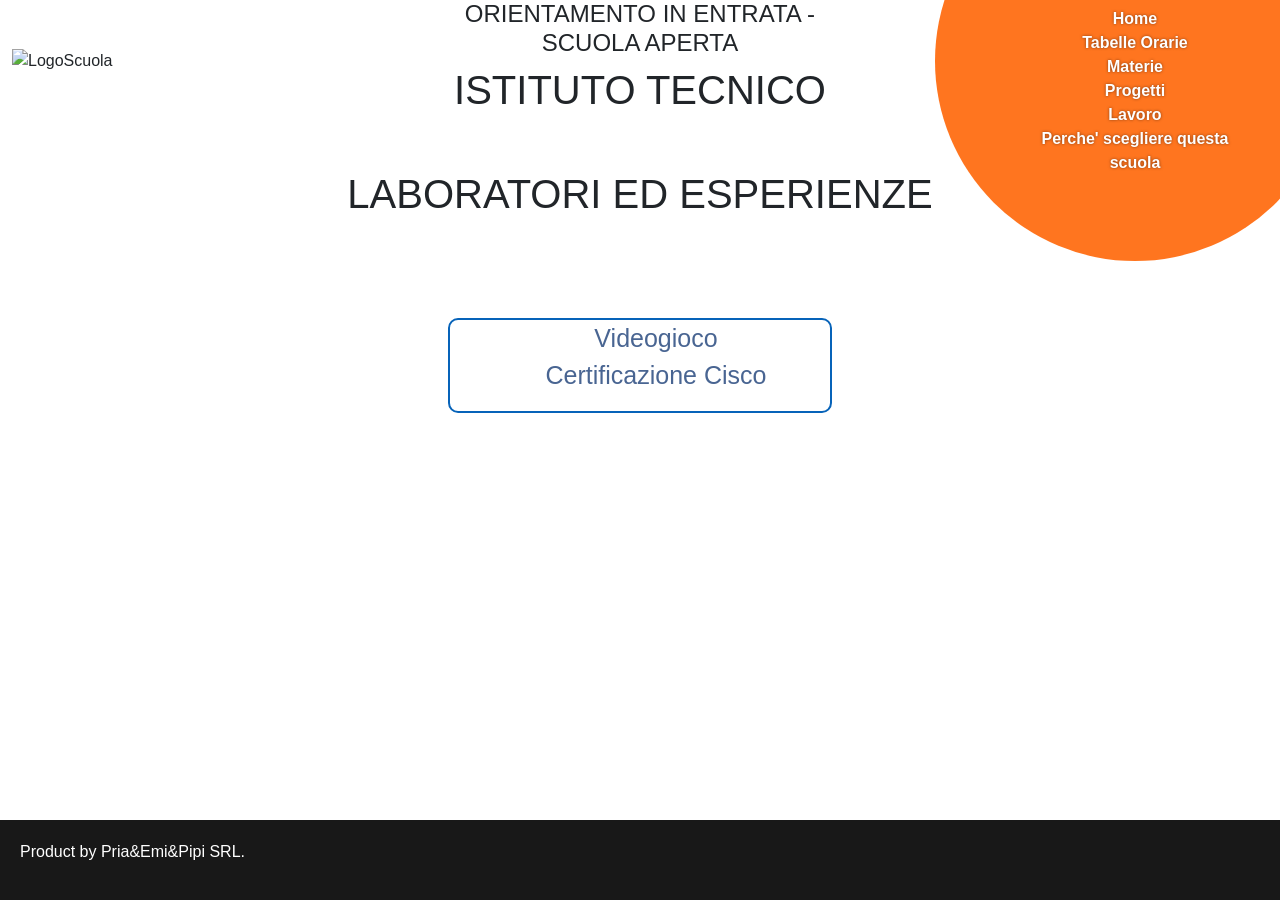
==== esperienze.html @ 30d4882c "tabelle" ====
<!DOCTYPE html>
<html lang="en">
<head>
    <meta charset="utf-8">
    <meta name="viewport" content="width=device-width, initial-scale=1">

    <link rel="stylesheet" href="style.css">
    <link rel="stylesheet" href="index.css">
    <link rel="icon" href="assets/logo.png">
    <link href="https://cdn.jsdelivr.net/npm/bootstrap@5.0.2/dist/css/bootstrap.min.css" rel="stylesheet"
        integrity="sha384-EVSTQN3/azprG1Anm3QDgpJLIm9Nao0Yz1ztcQTwFspd3yD65VohhpuuCOmLASjC" crossorigin="anonymous">
    <title>Tabelle Orarie</title>
</head>

<header class="container-fluid position-relative">
    <div class="row d-flex align-items-center">
        <div class="col-4">
            <img id="logo" src="assets/logo.png" alt="LogoScuola">
        </div>
        <div class="col-4 text-center">
            <h4>ORIENTAMENTO IN ENTRATA - SCUOLA APERTA</h4>
            <h1>ISTITUTO TECNICO</h1>
        </div>
        <div class="col-4 d-flex justify-content-end position-relative">
            <nav id="nav-circle" class="d-flex gap-3 center">
                <div>
                    <a class="nav-link text-white fw-bold" href="index.html">Home</a>
                    <a class="nav-link text-white fw-bold" href="tabella.html">Tabelle Orarie</a>
                    <a class="nav-link text-white fw-bold" href="#">Materie</a>
                    <a class="nav-link text-white fw-bold" href="#">Progetti</a>
                    <a class="nav-link text-white fw-bold" href="#">Lavoro</a>
                    <a class="nav-link text-white fw-bold" href="#">Perche' scegliere questa scuola</a>
                </div>
            </nav>
        </div>
    </div>
</header>
<body id="esperienze">
    <h1 class="text-center mt-5">LABORATORI ED ESPERIENZE</h1>
    <div class="container center">
        <ul>
            <li>Videogioco</li>
            <li>Certificazione Cisco</li>
        </ul>
    </div>
</body>

<footer>
    <p>Product by Pria&Emi&Pipi SRL.</p>
</footer>
<script src="https://cdn.jsdelivr.net/npm/bootstrap@5.0.2/dist/js/bootstrap.bundle.min.js"
    integrity="sha384-MrcW6ZMFYlzcLA8Nl+NtUVF0sA7MsXsP1UyJoMp4YLEuNSfAP+JcXn/tWtIaxVXM" crossorigin="anonymous">
    </script>
<script src="script.js"></script>
</html>
---- style.css ----
:root {
    --orange: #ff751f;
    --blue: #0763b9;
    --text: #496592;
}
* {
    margin: 0;
    padding: 0;

    font-family: 'Roboto', sans-serif;
    -webkit-tap-highlight-color: transparent;
    /* Safari/Chrome */
    -webkit-focus-ring-color: transparent;
    -webkit-tap-highlight-color: rgba(0, 0, 0, 0);
    /* alternativa */
}
body {
    overflow-x: hidden;
    padding-bottom: 200px;
}
h1 {color: var(--text);}
.center{ 
    display: flex;
    align-items: center;
    justify-content: center;
    text-align: center;
}

#scriscia {
    /* border: solid red 2px; */
    width: 100vw;
    height: 200px;
    position: relative;
    top: 200px;
    background-color: var(--blue);
}
.bg-blu h1 {
    font-size: 4vw;
    /* border: solid red 2px; */
    height: 100%;
    width: 100%;
    color: white;
}
    .bg-blu {
        background-color: var(--white);
    }

#nav-circle {
    width: 400px;
    height: 400px;
    position: absolute;
    right: -55px;
    top: -200px;
    border-radius: 50%;
    background-color: var(--orange);
    flex-direction: column;
}
#nav-circle div {
    position: relative;
    top: 30px;
    /* border: solid red 2px; */
    max-width: 200px;
}
#nav-circle a{
    scale: 1;
    transition: scale .2s cubic-bezier(.215, .61, .355, 1);
    text-shadow: 0 0 3px rgba(0,0,0,0.5);
}
#nav-circle a:hover{
    scale: 1.1;
    transition: scale .2s cubic-bezier(.215, .61, .355, 1);
}

header {
    overflow: visible !important;
    z-index: 10;
    position: fixed;
    background-color: var(--white);
    /* border: solid red 2px; */
}

li, li *{
    list-style: none;
    color: var(--text);
}

/* --- TABELLA.HTML ---- */
/* --- TABELLA.HTML ---- */
#tabella {
  border-radius: 5px;
  border: 1px solid black;
  padding: 10px;
  background-color: white;
}

#tabella table {
  width: 100%;
  border-collapse: collapse;
}

#tabella th, 
#tabella td {
  border: 2px solid red;
  text-align: center;
  padding: 8px;
}

#tabella th {
  background-color: var(--blue);
  color: white;
}


/* ---- ESPERIENZE.HTML ---- */
#esperienze .container {
    margin-top: 100px;
    border: solid var(--blue) 2px;
    width: 30vw;
    font-size: 25px;
    border-radius: 10px;
}









footer {
    background-color: #181818;
    /* border: solid red 2px; */
    color: white;
    width: 100vw;
    position: fixed;
    bottom: 0;
    left: 0;
    padding-left: 10px;
    padding-bottom: 5px;
    text-align: left;
    padding: 20px;
}
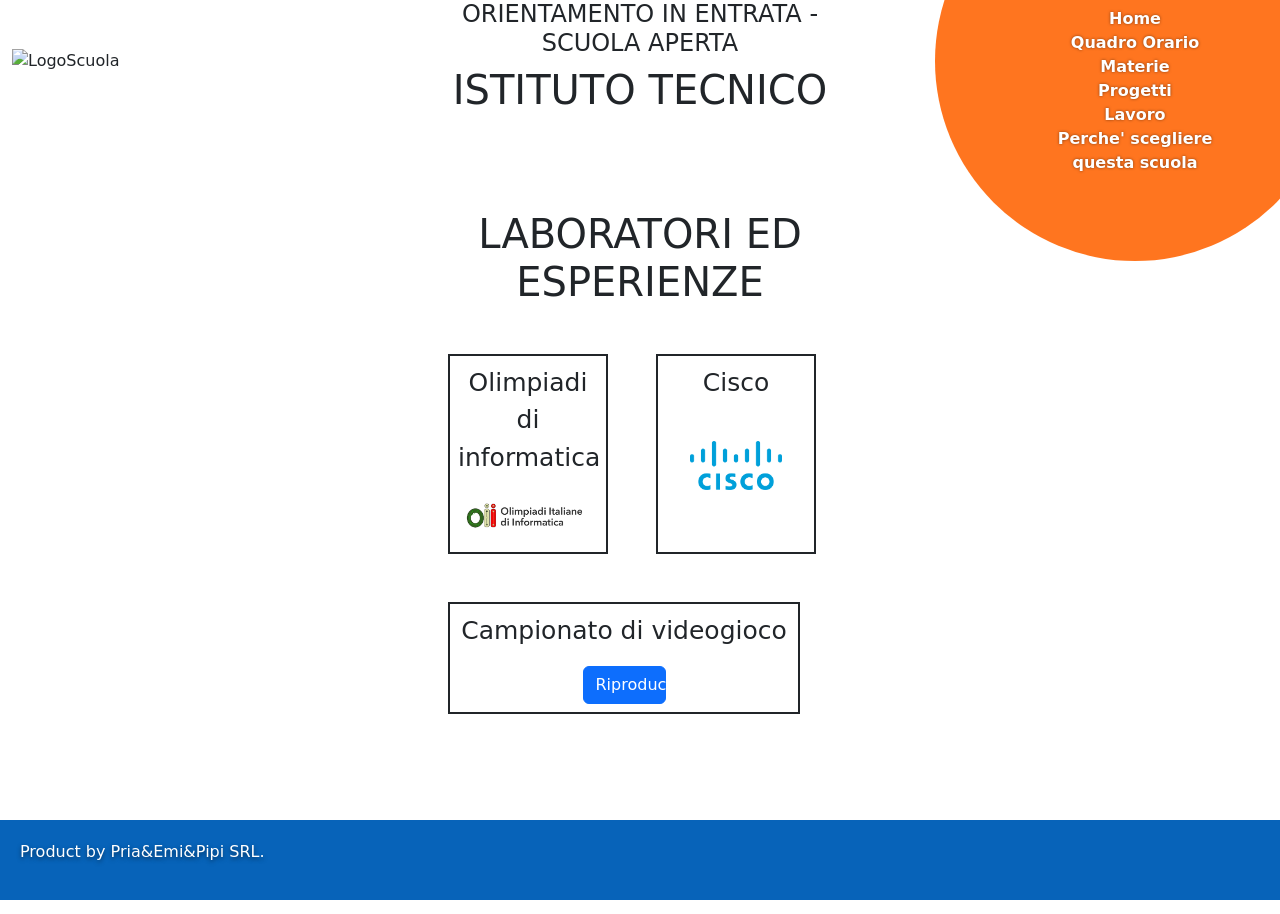
==== commit 092e28be: "aa" ====
--- a/esperienze.html
+++ b/esperienze.html
@@ -1,5 +1,6 @@
 <!DOCTYPE html>
 <html lang="en">
+
 <head>
     <meta charset="utf-8">
     <meta name="viewport" content="width=device-width, initial-scale=1">
@@ -12,36 +13,49 @@
     <title>Tabelle Orarie</title>
 </head>
 
-<header class="container-fluid position-relative">
-    <div class="row d-flex align-items-center">
-        <div class="col-4">
-            <img id="logo" src="assets/logo.png" alt="LogoScuola">
-        </div>
-        <div class="col-4 text-center">
-            <h4>ORIENTAMENTO IN ENTRATA - SCUOLA APERTA</h4>
-            <h1>ISTITUTO TECNICO</h1>
-        </div>
-        <div class="col-4 d-flex justify-content-end position-relative">
-            <nav id="nav-circle" class="d-flex gap-3 center">
-                <div>
-                    <a class="nav-link text-white fw-bold" href="index.html">Home</a>
-                    <a class="nav-link text-white fw-bold" href="tabella.html">Tabelle Orarie</a>
-                    <a class="nav-link text-white fw-bold" href="#">Materie</a>
-                    <a class="nav-link text-white fw-bold" href="#">Progetti</a>
-                    <a class="nav-link text-white fw-bold" href="#">Lavoro</a>
-                    <a class="nav-link text-white fw-bold" href="#">Perche' scegliere questa scuola</a>
-                </div>
-            </nav>
+<header></header>
+<script src="menu.js"></script>
+
+<body id="esperienze">
+    <div class="container">
+        <div class="row">
+            <div class="col-sm-12">
+                <h1 class="text-center mt-5">LABORATORI ED ESPERIENZE</h1>
+            </div>
         </div>
     </div>
-</header>
-<body id="esperienze">
-    <h1 class="text-center mt-5">LABORATORI ED ESPERIENZE</h1>
-    <div class="container center">
-        <ul>
-            <li>Videogioco</li>
-            <li>Certificazione Cisco</li>
-        </ul>
+    
+    <div class="container">
+        <div class="row text-center">
+            <div class="col-sm-12 col-md-5 border border-2 border border-dark me-5 p-2">
+                <p>Olimpiadi di informatica </p>
+                <img src="/assets/olimpiadi.png" class="img-fluid">
+            </div>
+            <div class="col-sm-12 col-md-5 border border-2 border border-dark p-2">
+                <p>Cisco</p>
+                <img src="/assets/ciscoLogo.png" class="img-fluid p-4">
+            </div>
+            <div class="col-sm-11 border border-2 border border-dark mt-5 p-2">
+                <p>Campionato di videogioco</p>
+                <button id="video_videogioco" type="button" class="btn btn-primary w-25 argomenti" data-bs-toggle="modal"
+                    data-bs-target="#imageModal">Riproduci</button>
+            </div>
+        </div>
+    </div>
+
+    <!-- Bootstrap Modal -->
+    <div class="modal fade" id="imageModal" tabindex="-1" aria-hidden="true">
+        <div class="modal-dialog modal-lg modal-dialog-centered">
+            <div class="modal-content">
+                <div class="modal-header">
+                    <h5 class="modal-title" id="modalTitle"></h5>
+                    <button type="button" class="btn-close" data-bs-dismiss="modal" aria-label="Close"></button>
+                </div>
+                <div class="modal-body">
+                    <div id="modalImages" class="imgs center"></div>
+                </div>
+            </div>
+        </div>
     </div>
 </body>
 
@@ -50,6 +64,9 @@
 </footer>
 <script src="https://cdn.jsdelivr.net/npm/bootstrap@5.0.2/dist/js/bootstrap.bundle.min.js"
     integrity="sha384-MrcW6ZMFYlzcLA8Nl+NtUVF0sA7MsXsP1UyJoMp4YLEuNSfAP+JcXn/tWtIaxVXM" crossorigin="anonymous">
-    </script>
+</script>
 <script src="script.js"></script>
+    <script src="popup.js"></script>
+
+
 </html>
--- a/style.css
+++ b/style.css
@@ -2,24 +2,31 @@
     --orange: #ff751f;
     --blue: #0763b9;
     --text: #496592;
-}
+    --radius: 5px;
+}
+
 * {
     margin: 0;
     padding: 0;
 
-    font-family: 'Roboto', sans-serif;
+    /* font-family: 'Roboto', sans-serif; */
     -webkit-tap-highlight-color: transparent;
     /* Safari/Chrome */
     -webkit-focus-ring-color: transparent;
     -webkit-tap-highlight-color: rgba(0, 0, 0, 0);
     /* alternativa */
 }
+
 body {
     overflow-x: hidden;
     padding-bottom: 200px;
 }
-h1 {color: var(--text);}
-.center{ 
+
+h1 {
+    color: var(--text);
+}
+
+.center {
     display: flex;
     align-items: center;
     justify-content: center;
@@ -34,6 +41,7 @@
     top: 200px;
     background-color: var(--blue);
 }
+
 .bg-blu h1 {
     font-size: 4vw;
     /* border: solid red 2px; */
@@ -41,9 +49,10 @@
     width: 100%;
     color: white;
 }
-    .bg-blu {
-        background-color: var(--white);
-    }
+
+.bg-blu {
+    background-color: var(--white);
+}
 
 #nav-circle {
     width: 400px;
@@ -55,18 +64,21 @@
     background-color: var(--orange);
     flex-direction: column;
 }
+
 #nav-circle div {
     position: relative;
     top: 30px;
     /* border: solid red 2px; */
     max-width: 200px;
 }
-#nav-circle a{
+
+#nav-circle a {
     scale: 1;
     transition: scale .2s cubic-bezier(.215, .61, .355, 1);
-    text-shadow: 0 0 3px rgba(0,0,0,0.5);
-}
-#nav-circle a:hover{
+    text-shadow: 0 0 3px rgba(0, 0, 0, 0.5);
+}
+
+#nav-circle a:hover {
     scale: 1.1;
     transition: scale .2s cubic-bezier(.215, .61, .355, 1);
 }
@@ -79,59 +91,60 @@
     /* border: solid red 2px; */
 }
 
-li, li *{
+li,
+li * {
     list-style: none;
     color: var(--text);
 }
 
-/* --- TABELLA.HTML ---- */
+
+
+
 /* --- TABELLA.HTML ---- */
 #tabella {
-  border-radius: 5px;
-  border: 1px solid black;
-  padding: 10px;
-  background-color: white;
+    border-radius: 5px;
+    border: 1px solid black;
+    padding: 10px;
+    background-color: var(--blue);
+    color: #fff;
 }
 
 #tabella table {
-  width: 100%;
-  border-collapse: collapse;
-}
-
-#tabella th, 
+    width: 100%;
+    border-collapse: collapse;
+    background-color: #fff;
+    color: #000;
+    border-radius: 50px;
+}
+
+#tabella tr,
 #tabella td {
-  border: 2px solid red;
-  text-align: center;
-  padding: 8px;
+    border: 1px solid black;
+    text-align: center;
+    padding: 8px;
+    background-color: rgb(241, 247, 255);
 }
 
 #tabella th {
-  background-color: var(--blue);
-  color: white;
+    background-color: var(--blue);
+    color: white;
 }
 
 
 /* ---- ESPERIENZE.HTML ---- */
 #esperienze .container {
-    margin-top: 100px;
-    border: solid var(--blue) 2px;
+    margin-top: 40px;
+    /* border: solid var(--blue) 20px; */
     width: 30vw;
     font-size: 25px;
-    border-radius: 10px;
-}
-
-
-
-
-
-
-
+    border-radius: var(--radius);
+}
 
 
 footer {
-    background-color: #181818;
-    /* border: solid red 2px; */
-    color: white;
+    background-color: #0763b9;
+    /* border: solid red 2px; */
+    color: rgb(255, 255, 255);
     width: 100vw;
     position: fixed;
     bottom: 0;
@@ -140,4 +153,172 @@
     padding-bottom: 5px;
     text-align: left;
     padding: 20px;
-}+    text-shadow: 0 2px 4px rgba(0, 0, 0, 0.5);
+}
+
+#lavorolista {
+    padding-left: 0 !important;
+}
+
+/*
+#tables{
+    position: absolute;
+    top: 0;
+    background-color: rgb(95, 166, 248);
+    width: 200px;
+    height: 200%;
+    position: absolute;
+    z-index: -1;
+    /*border: solid red 2px; 
+}
+
+#header_tabella #logo{
+    position: relative;
+    top: 0 !important;
+    left: 0 !important;
+    background-color: transparent;
+}
+*/
+
+#modalImages video {
+    max-height: 70vh;
+    object-fit: contain;
+}
+
+
+#lavoro {
+    width: 100% !important;
+}
+#lavorista {
+    position: relative;
+    right: 20px;
+}
+#lavoroLi {
+    color: black;
+}
+
+
+.cards {
+    gap: 30px;
+    display: flex;
+    flex-wrap: wrap;
+    justify-content: center;
+}
+
+.card {
+    border: solid !important;
+    border-width: 1px !important;
+    border-color: #e0e0e0 !important;
+    width: 400px;
+    min-height: 500px;
+    background-color: #ffffff;
+    border-radius: 10px;
+    box-shadow: 0 4px 8px rgba(0, 0, 0, 0.1);
+    transition: transform 0.3s ease, box-shadow 0.3s ease;
+    padding: 20px;
+    display: flex;
+    flex-direction: column;
+    align-items: center;
+    text-align: center;
+}
+
+.card:hover {
+    transform: translateY(-5px);
+    box-shadow: 0 8px 16px rgba(0, 0, 0, 0.15);
+}
+
+.card h5 {
+    font-size: 1.5rem;
+    color: #333;
+    margin-bottom: 15px;
+    font-weight: 600;
+}
+
+.card p {
+    font-size: 1rem;
+    color: #555;
+    margin: 5px 0;
+    line-height: 1.4;
+}
+
+.btn_card.argomenti.card-btn {
+    margin-top: auto;
+    padding: 10px 20px;
+    font-size: 1rem;
+    font-weight: 500;
+    color: #fff;
+    background-color: #007bff;
+    border: none;
+    border-radius: 5px;
+    transition: background-color 0.3s ease, transform 0.2s ease;
+    width: 80%;
+    cursor: pointer;
+}
+
+.btn_card.argomenti.card-btn:hover {
+    background-color: #0056b3;
+    transform: scale(1.05);
+}
+
+.btn_card.argomenti.card-btn:focus {
+    outline: none;
+    box-shadow: 0 0 0 3px rgba(0, 123, 255, 0.3);
+}
+
+.reason,
+.reason2,
+.reason3 {
+    border: solid;
+    border-width: 1px;
+    min-width: 300px;
+    min-height: 150px;
+    margin: 10px 0;
+    position: relative;
+    background-color: #f8f9fa;
+    border-radius: 10px;
+    border-color: #007bff;
+    justify-content: center !important;
+    align-content: center !important;
+    text-align: center !important;
+}
+
+.reason,
+.reason3 {
+    margin-left: 300px;
+    z-index: 0;
+    margin-bottom: -10px;
+}
+
+
+.reason2 {
+    margin-right: 200px;
+    z-index: 1;
+    margin-bottom: -10px;
+}
+
+.reason3 {
+    z-index: 2;
+}
+
+details {
+    display: flex;
+    align-items: center;
+    justify-content: center;
+    text-align: center;
+    flex-direction: column;
+}
+summary {
+    font-size: 20px;
+    font-weight: bold;
+    border: solid rgba(65, 65, 65, 0.568) 2px;
+    width: 20vw;
+    padding: 10px;
+    border-radius: var(--radius);
+    margin-bottom: 20px;
+}
+
+table {
+    table-layout: fixed;   
+    width: 100%;           
+}
+
--- a/index.css
+++ b/index.css
@@ -0,0 +1,47 @@
+#in_comune {
+    /* border: solid red 2px; */
+}
+#in_comune h5 {
+    margin-bottom: 20px;
+}
+#descrizione {
+    /* border: solid red 2px; */
+    width: 80%;
+}
+
+.bottoni {
+    display: flex;
+    border: solid black 2px;
+    border-radius: 10px;
+    gap: 100px;
+    padding: 40px;
+
+    width: 70%;
+    max-width: fit-content;
+    flex-wrap: wrap;
+
+    justify-content: center;
+}
+.bottoni div {
+    display: flex;
+    flex-wrap: wrap;
+    flex-direction: column;
+    /* border: solid red 2px; */
+}
+
+
+@media (max-width: 930px) {
+    .bottoni {
+        justify-content: center;
+        flex-direction: row;
+        gap: 50px;
+    }
+}
+@media (max-width: 502px) {
+    .bottoni {
+        flex-direction: column;
+        gap: 50px;
+    }
+}
+
+
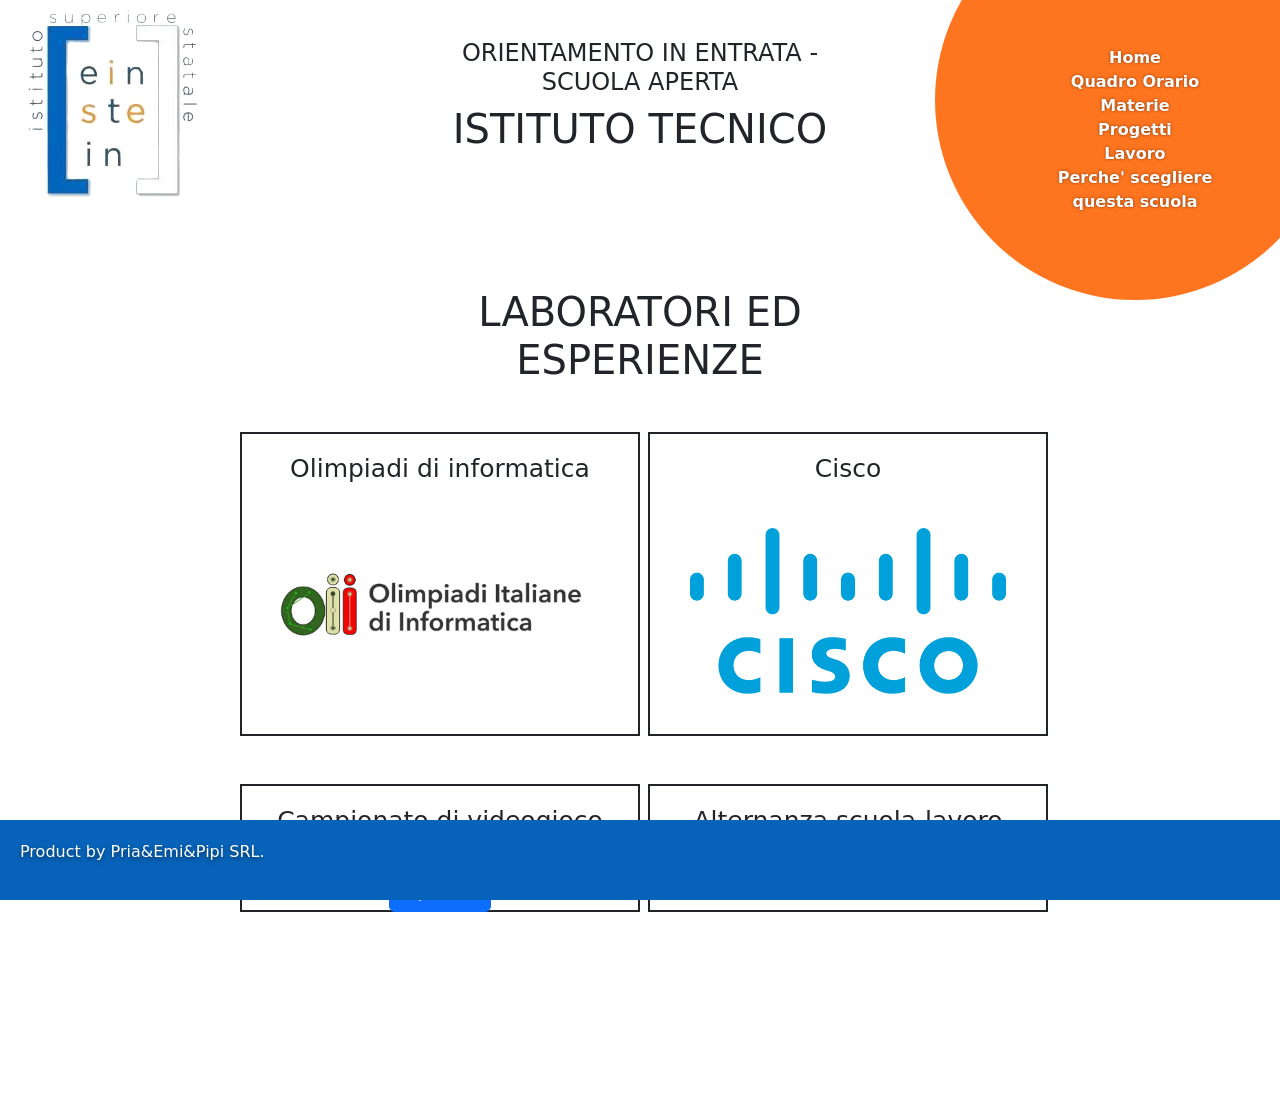
==== commit fb535684: "corretto stage" ====
--- a/esperienze.html
+++ b/esperienze.html
@@ -10,7 +10,7 @@
     <link rel="icon" href="assets/logo.png">
     <link href="https://cdn.jsdelivr.net/npm/bootstrap@5.0.2/dist/css/bootstrap.min.css" rel="stylesheet"
         integrity="sha384-EVSTQN3/azprG1Anm3QDgpJLIm9Nao0Yz1ztcQTwFspd3yD65VohhpuuCOmLASjC" crossorigin="anonymous">
-    <title>Tabelle Orarie</title>
+    <title>Esperienze</title>
 </head>
 
 <header></header>
@@ -25,20 +25,33 @@
         </div>
     </div>
     
-    <div class="container">
+    <div class="container w-75">
         <div class="row text-center">
-            <div class="col-sm-12 col-md-5 border border-2 border border-dark me-5 p-2">
+            <div class="col-sm-12 col-md-1"></div>
+            <div class="col-sm-12 col-md-5 border border-2 border border-dark p-3 me-2">
                 <p>Olimpiadi di informatica </p>
-                <img src="/assets/olimpiadi.png" class="img-fluid">
+                <div class="img_container center" style="height: 80%;">
+                    <img src="assets/olimpiadi.png" class="img-fluid">
+                </div>
+                
             </div>
-            <div class="col-sm-12 col-md-5 border border-2 border border-dark p-2">
+            <div class="col-sm-12 col-md-5 border border-2 border border-dark p-3">
                 <p>Cisco</p>
-                <img src="/assets/ciscoLogo.png" class="img-fluid p-4">
+                <img src="assets/ciscoLogo.png" class="img-fluid p-4">
             </div>
-            <div class="col-sm-11 border border-2 border border-dark mt-5 p-2">
+            <div class="col-sm-12 col-md-1"></div>
+            <div class="col-sm-12 col-md-5 border border-2 border border-dark mt-5 p-3 me-2">
                 <p>Campionato di videogioco</p>
-                <button id="video_videogioco" type="button" class="btn btn-primary w-25 argomenti" data-bs-toggle="modal"
+
+                <div class="img_container center" style="height: 80%;">
+                    <button id="video_videogioco" type="button" class="btn btn-primary argomenti" data-bs-toggle="modal"
                     data-bs-target="#imageModal">Riproduci</button>
+                </div>
+                
+            </div>
+            <div class="col-sm-12 col-md-5 border border-2 border border-dark mt-5 p-3">
+                <p>Alternanza scuola-lavoro</p>
+                <img src="assets/stage.webp" class="img-fluid">
             </div>
         </div>
     </div>
@@ -69,4 +82,4 @@
     <script src="popup.js"></script>
 
 
-</html>+</html>
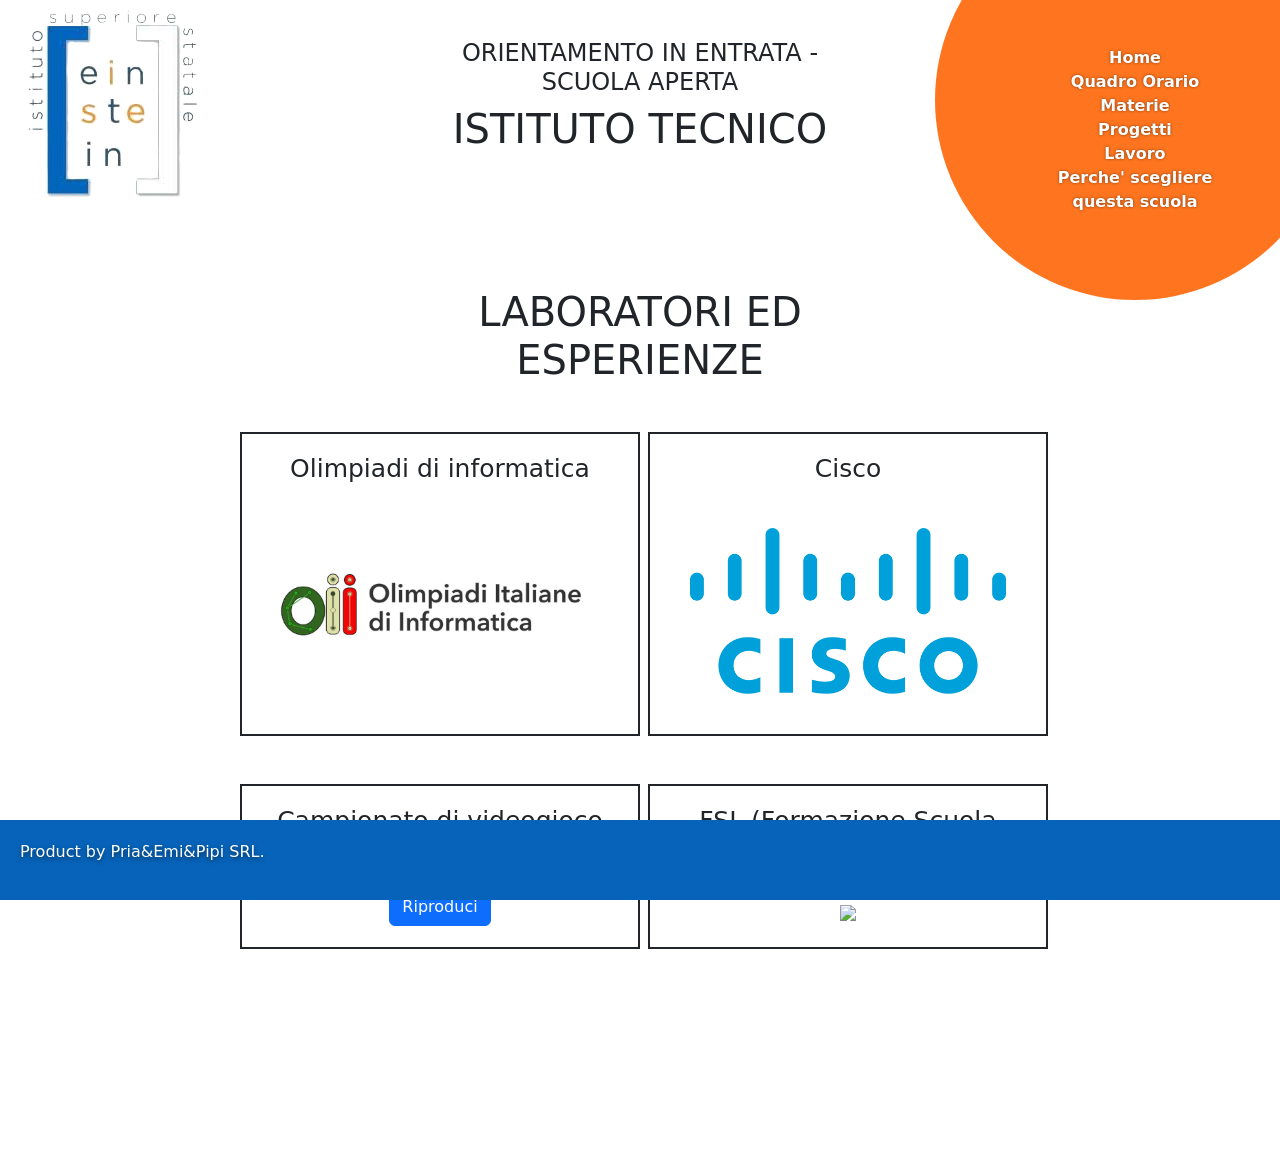
==== commit 9918bdb5: "update footer" ====
--- a/esperienze.html
+++ b/esperienze.html
@@ -50,7 +50,7 @@
                 
             </div>
             <div class="col-sm-12 col-md-5 border border-2 border border-dark mt-5 p-3">
-                <p>Alternanza scuola-lavoro</p>
+                <p>FSL (Formazione Scuola Lavoro)</p>
                 <img src="assets/stage.webp" class="img-fluid">
             </div>
         </div>
--- a/style.css
+++ b/style.css
@@ -154,6 +154,7 @@
     text-align: left;
     padding: 20px;
     text-shadow: 0 2px 4px rgba(0, 0, 0, 0.5);
+    z-index: 5;
 }
 
 #lavorolista {
